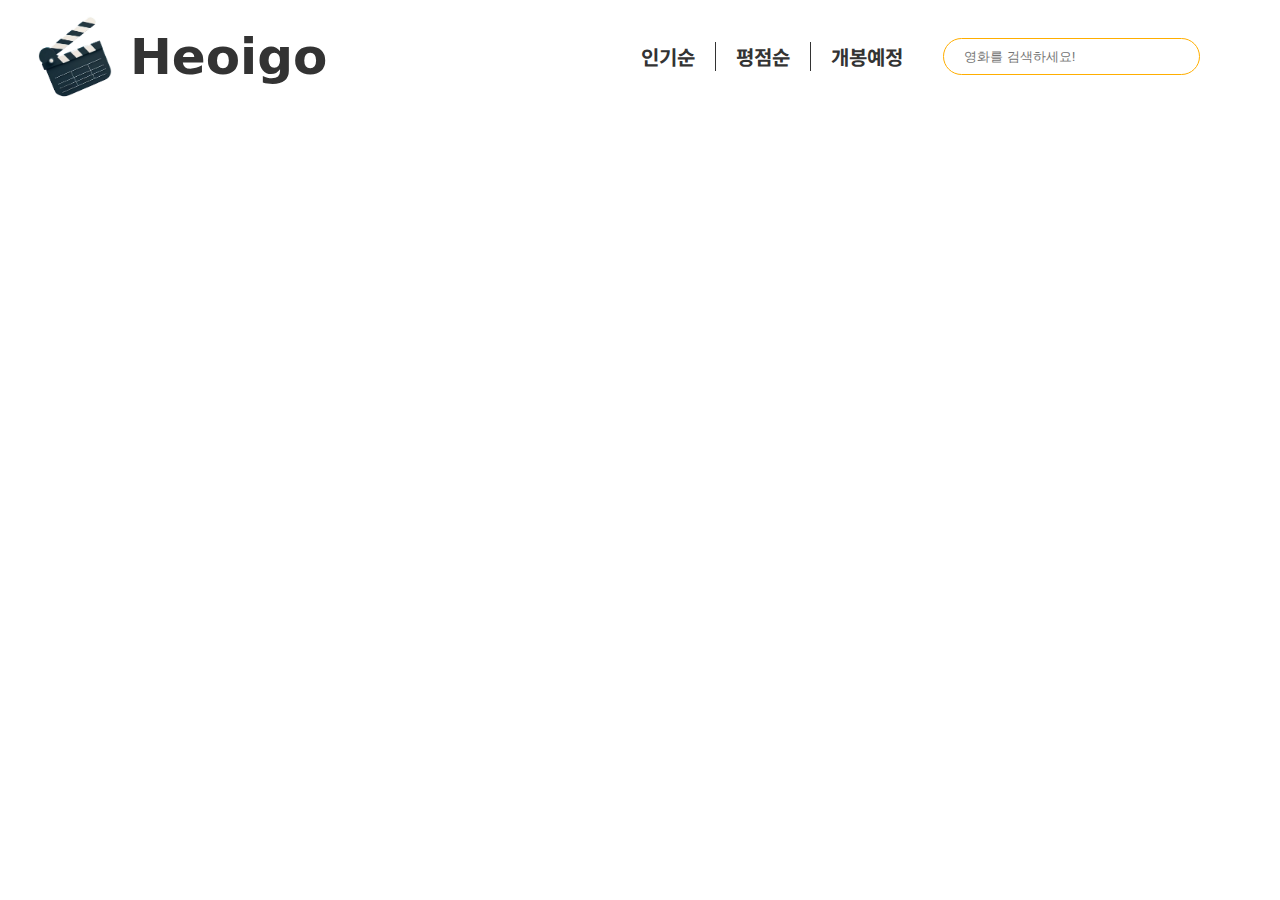
==== search.html @ 2868930b "search1" ====
<!DOCTYPE html>
<html lang="ko">
  <head>
    <meta charset="UTF-8" />
    <meta name="viewport" content="width=device-width, initial-scale=1.0" />
    <title>검색 결과</title>
    <link rel="stylesheet" href="css/reset.css" />
    <link rel="stylesheet" href="css/style.css" />
    <link
      rel="stylesheet"
      href="https://cdnjs.cloudflare.com/ajax/libs/font-awesome/6.5.2/css/all.min.css"
      integrity="sha512-SnH5WK+bZxgPHs44uWIX+LLJAJ9/2PkPKZ5QiAj6Ta86w+fsb2TkcmfRyVX3pBnMFcV7oQPJkl9QevSCWr3W6A=="
      crossorigin="anonymous"
      referrerpolicy="no-referrer"
    />
    <!-- 폰트 -->
    <link
      href="https://fonts.googleapis.com/css2?family=Irish+Grover&family=Noto+Sans+KR:wght@100..900&display=swap"
      rel="stylesheet"
    />
  </head>
  <body>
    <header>
      <h1>
        <a href="index.html"><img class="logo" src="img/logo.png" />Heoigo</a>
      </h1>
      <ul>
        <li><a href="#">인기순</a></li>
        <li><a href="#">평점순</a></li>
        <li><a href="#">개봉예정</a></li>
        <li>
          <input
            type="text"
            id="searchInput"
            placeholder="영화를 검색하세요!"
          />
          <button id="searchButton">
            <i class="fa-solid fa-magnifying-glass"></i>
          </button>
        </li>
        <li>
          <a href="#"><i class="fa-solid fa-user"></i></a>
        </li>
      </ul>
    </header>
    <div id="results"></div>
    <script src="js/search.js"></script>
  </body>
</html>
---- css/style.css ----
@charset "utf-8";

/* header */
header {
  padding: 15px 20px 15px 35px;
  display: flex;
  justify-content: space-between;
  align-items: center;
}

header h1 > a {
  display: flex;
  font-family: "Irish Grover", system-ui;
  font-size: 50px;
  align-items: center;
  gap: 15px;
}

header h1 img {
  width: 80px;
}

header ul {
  display: flex;
  /* gap: 20px; */
  align-items: center;
  font-weight: bold;
}

header li {
  padding: 0px 20px;
  font-size: 20px;
}

header ul li:nth-child(2) {
  border-left: 1px solid #333;
  border-right: 1px solid #333;
}

header ul li:nth-child(4) {
  border: 1px solid var(--point-color-orange);
  border-radius: 50px;
  padding: 10px 15px 10px 20px;
  margin: 0px 20px;
  align-items: center;
  display: flex;
}

header input {
  width: 220px;
  border: none;
  outline: none;
}

#searchButton {
  border: none;
  font-size: 20px;
  background-color: #fff;
  color: var(--point-color-orange);
}

header .fa-user {
  font-size: 30px !important;
}

/*visual*/

#visual {
  padding: 55px 0px 50px;
  width: 100%;
  height: 90vh;
  background-image: url(../img/bg\ 1.jpg);
  background-repeat: no-repeat;
  background-size: cover;
  background-position: center center;
  display: flex;
  /* align-items: center; */
}

#visual .video {
  margin: 0px auto;
  width: 60vw;
  height: 60vh;
}

#visual iframe {
  width: 100%;
  height: 100%;
  box-shadow: 0px 0px 100px #666;
}

/*container*/

#container {
  background-color: #222;
  width: 100%;
}

#container li {
  width: 85%;
  margin: 0px auto;
  /* background-color: orange; */
}

#container li h2 {
  font-size: 30px;
  color: var(--text-color-white);
  display: flex;
  justify-content: space-between;
  padding: 15px;
  align-items: flex-end;
}

#container li h2 span {
  font-size: 20px;
}

#container ul {
  width: 100%;
  display: flex;
  justify-content: space-between;
  gap: 2%;
}

#container ul li {
  width: calc(100% / 5);
}

#container li img {
  width: 100%;
  height: 23vw;
  object-fit: cover;
  border: 1px solid #fff;
  border-radius: 20px;
  box-shadow: 0px 0px 5px #fff;
}

#container ul .posterhover {
  width: 100%;
  position: relative;
}

#container ul .posterhover:hover img {
  filter: brightness(0.6);
}

#container ul .posterhover:hover .posttitle {
  opacity: 1;
}

#container ul .posterhover:hover .postp {
  opacity: 1;
}

#container ul .posterhover:hover .postrate {
  opacity: 1;
}

#container .posttitle {
  width: 90%;
  font-size: 30px;
  color: white;
  text-shadow: 1px 1px 2px black;
  text-align: center;
  word-break: keep-all;
  position: absolute;
  top: 15%;
  opacity: 0;
  z-index: 9;
}

#container ul .postp {
  width: 85%;
  height: 40%;
  position: absolute;
  top: 55%;
  background-color: transparent;
  font-weight: bold;
  text-align: left;
  color: white;
  text-shadow: 0px 0px 1px black;
  transform: translate(0, -50%);
  opacity: 0;
  z-index: 9;
  overflow: hidden;
}

#container ul .postrate {
  font-size: 20px;
  color: white;
  position: absolute;
  right: 15%;
  bottom: 15%;
  opacity: 0;
  z-index: 9;
}

#container ul .fa-star {
  color: gold;
}

#container ul li div {
  display: flex;
  justify-content: center;
  align-items: center;
  margin-top: 15px;
  gap: 5%;
}

#container ul li div p {
  width: 40%;
  text-align: center;
  background-color: #fff;
  border-radius: 5px;
  padding: 8px 15px;
  font-weight: bold;
  cursor: pointer;
}

#container ul li div .fa-heart {
  color: #e40000;
}

#container ul li.on .fa-heart {
  font-weight: bold;
}
.movie {
  /* 원하는 스타일 추가 */
  border: 5px solid var(--point-color-orange);
  padding: 10px;
  border-radius: 5px;
  background-color: #333;
  color: #fff;
  display: flex;
  width: 80%;
  height: 400px;
  margin: 30px auto;
}

.movie img {
  max-width: 250px;

  height: auto;
  border-radius: 5px;
  margin-right: 100px;
}

.movie h2 {
  padding-bottom: 10px;
  text-align: center;
  width: 300px;
  font-size: 18px;
  margin-top: 50px;
  border-bottom: 2px solid var(--point-color-orange);
}

.movie p {
  width: 80%;
  margin: 5px 0;
  line-height: 30px;
}
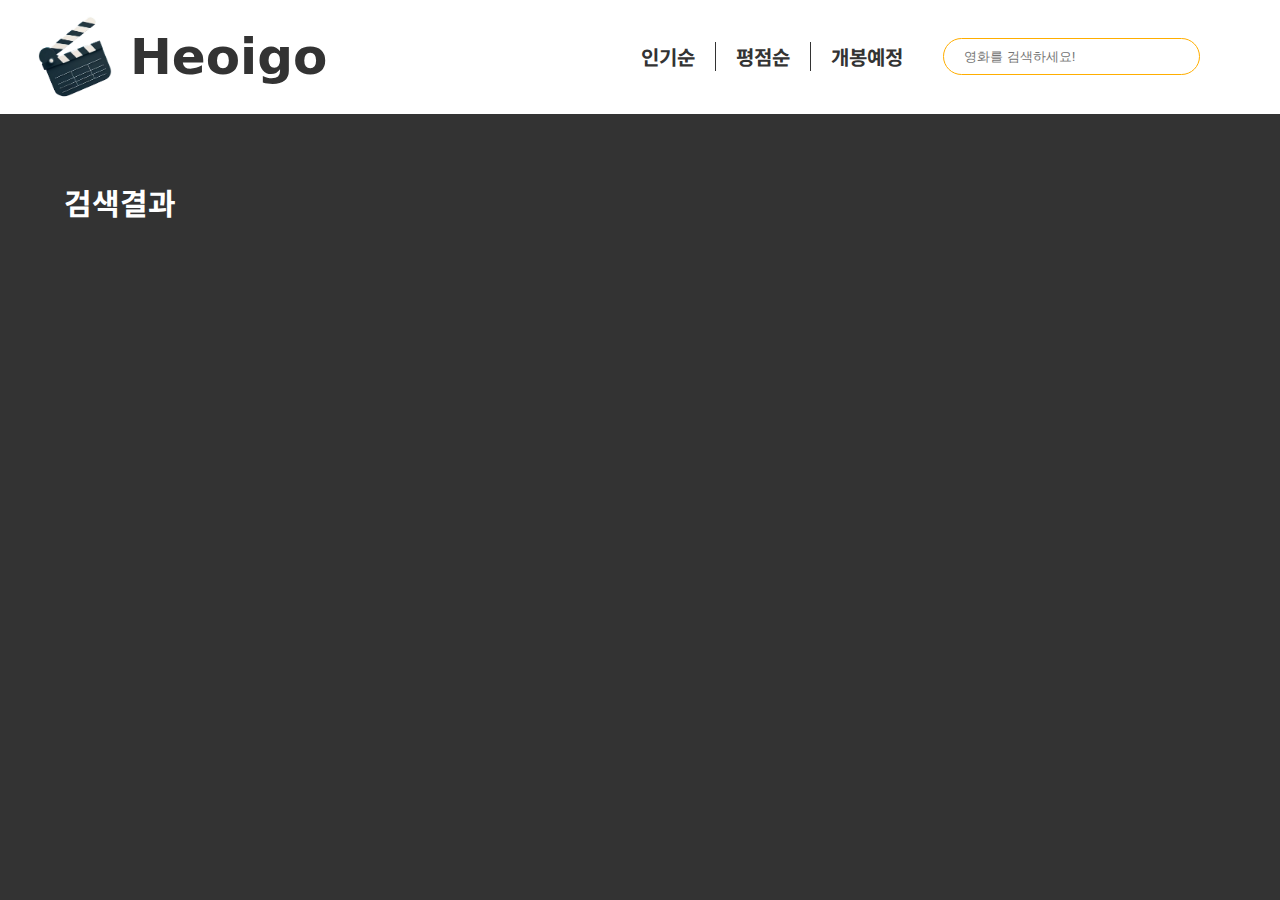
==== commit 047f357a: "search complelet" ====
--- a/search.html
+++ b/search.html
@@ -5,7 +5,7 @@
     <meta name="viewport" content="width=device-width, initial-scale=1.0" />
     <title>검색 결과</title>
     <link rel="stylesheet" href="css/reset.css" />
-    <link rel="stylesheet" href="css/style.css" />
+    <link rel="stylesheet" href="css/search.css" />
     <link
       rel="stylesheet"
       href="https://cdnjs.cloudflare.com/ajax/libs/font-awesome/6.5.2/css/all.min.css"
@@ -43,7 +43,11 @@
         </li>
       </ul>
     </header>
-    <div id="results"></div>
+    <h3 id="searchTitle">검색결과</h3>
+    <div id="results">
+      <!-- 영화 검색 결과가 여기에 동적으로 추가됩니다. -->
+      <a href="#" class="more-link">더보기</a>
+    </div>
     <script src="js/search.js"></script>
   </body>
 </html>
--- a/css/search.css
+++ b/css/search.css
@@ -0,0 +1,130 @@
+@charset "utf-8";
+
+body {
+  background-color: #333;
+}
+
+/* header */
+header {
+  padding: 15px 20px 15px 35px;
+  display: flex;
+  justify-content: space-between;
+  align-items: center;
+  background-color: #fff;
+}
+
+header h1 > a {
+  display: flex;
+  font-family: "Irish Grover", system-ui;
+  font-size: 50px;
+  align-items: center;
+  gap: 15px;
+}
+
+header h1 img {
+  width: 80px;
+}
+
+header ul {
+  display: flex;
+  /* gap: 20px; */
+  align-items: center;
+  font-weight: bold;
+}
+
+header li {
+  padding: 0px 20px;
+  font-size: 20px;
+}
+
+header ul li:nth-child(2) {
+  border-left: 1px solid #333;
+  border-right: 1px solid #333;
+}
+
+header ul li:nth-child(4) {
+  border: 1px solid var(--point-color-orange);
+  border-radius: 50px;
+  padding: 10px 15px 10px 20px;
+  margin: 0px 20px;
+  align-items: center;
+  display: flex;
+}
+
+header input {
+  width: 220px;
+  border: none;
+  outline: none;
+}
+
+#searchButton {
+  border: none;
+  font-size: 20px;
+  background-color: #fff;
+  color: var(--point-color-orange);
+}
+
+header .fa-user {
+  font-size: 30px !important;
+}
+h3 {
+  color: #fff;
+  position: absolute;
+  top: 20%;
+  left: 5%;
+  font-size: 30px;
+}
+#results {
+  width: 100%;
+  display: flex;
+  flex-wrap: wrap;
+}
+.movie {
+  /* 원하는 스타일 추가 */
+  border-bottom: 3px solid var(--point-color-orange);
+  padding: 10px 10px;
+  border-radius: 5px;
+  /* background-color: #fff; */
+  color: #fff;
+  display: flex;
+  width: 40%;
+  height: 500px;
+  margin: 0px auto;
+  align-items: center;
+}
+
+.movie:first-of-type {
+  margin-top: 120px;
+}
+.movie:nth-of-type(2) {
+  margin-top: 120px;
+}
+.movie:last-of-type {
+  margin-bottom: 120px;
+}
+
+.movie img {
+  max-width: 250px;
+  height: auto;
+  border-radius: 5px;
+  margin-right: 100px;
+  object-position: bottom;
+  border: 1px solid #ccc;
+}
+
+.movie h2 {
+  padding-bottom: 10px;
+  font-size: 27px;
+
+  color: var(--point-color-orange);
+  border-radius: 10px;
+}
+
+.movie p {
+  margin: 5px 0;
+  line-height: 30px;
+}
+
+.yellow {
+  color: var(--point-color-orange);
+}
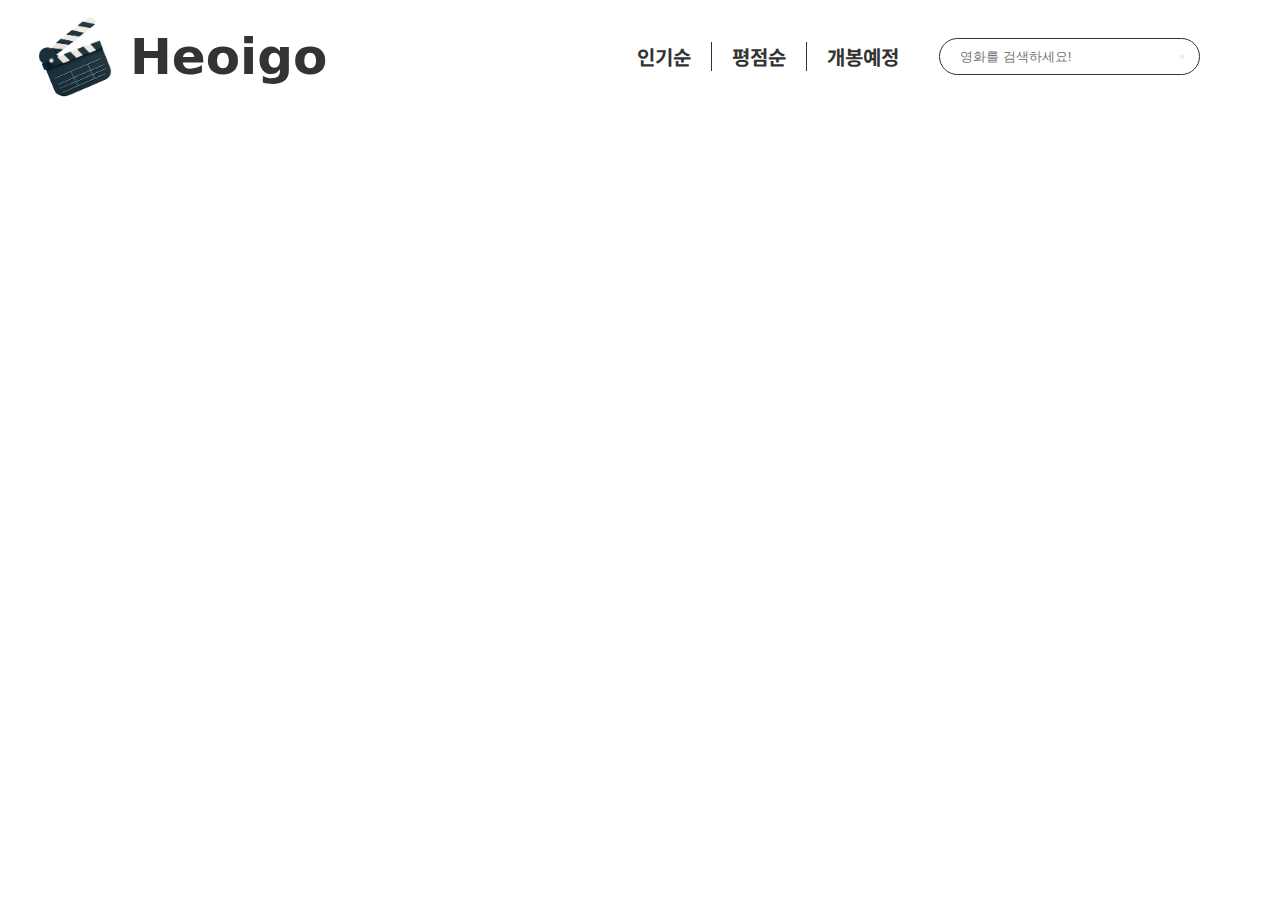
==== commit 5d1cc3fa: "de+sub" ====
--- a/search.html
+++ b/search.html
@@ -5,7 +5,7 @@
     <meta name="viewport" content="width=device-width, initial-scale=1.0" />
     <title>검색 결과</title>
     <link rel="stylesheet" href="css/reset.css" />
-    <link rel="stylesheet" href="css/search.css" />
+    <link rel="stylesheet" href="css/style.css" />
     <link
       rel="stylesheet"
       href="https://cdnjs.cloudflare.com/ajax/libs/font-awesome/6.5.2/css/all.min.css"
@@ -43,11 +43,7 @@
         </li>
       </ul>
     </header>
-    <h3 id="searchTitle">검색결과</h3>
-    <div id="results">
-      <!-- 영화 검색 결과가 여기에 동적으로 추가됩니다. -->
-      <a href="#" class="more-link">더보기</a>
-    </div>
+    <div id="results"></div>
     <script src="js/search.js"></script>
   </body>
 </html>
--- a/css/style.css
+++ b/css/style.css
@@ -0,0 +1,1912 @@
+@charset "utf-8";
+
+@media only screen and (min-width: 95.5rem) {
+  /* header */
+  header {
+    padding: 15px 20px 15px 35px;
+    display: flex;
+    justify-content: space-between;
+    align-items: center;
+  }
+
+  header h1 > a {
+    display: flex;
+    font-family: "Irish Grover", system-ui;
+    font-size: 50px;
+    align-items: center;
+    gap: 15px;
+  }
+
+  header h1 img {
+    width: 80px;
+  }
+
+  header ul {
+    display: flex;
+    /* gap: 20px; */
+    align-items: center;
+    font-weight: bold;
+  }
+
+  header li {
+    padding: 0px 20px;
+    font-size: 20px;
+  }
+
+  header ul li:hover {
+    color: var(--point-color-orange);
+  }
+
+  header ul li:nth-child(2) {
+    border-left: 2px solid #333;
+    border-right: 2px solid #333;
+  }
+
+  header ul li:nth-child(4) {
+    border: 2px solid var(--point-color-orange);
+    border-radius: 50px;
+    color: var(--point-color-orange);
+    padding: 10px 15px 10px 20px;
+    margin: 0px 20px;
+    align-items: center;
+    display: flex;
+  }
+
+  header input {
+    width: 220px;
+    border: none;
+    outline: none;
+  }
+
+  #searchButton {
+    border: none;
+    outline: none;
+  }
+
+  header .fa-user {
+    font-size: 30px !important;
+  }
+
+  /*visual*/
+
+  #visual {
+    padding: 70px 0px 50px;
+    width: 100%;
+    height: 90vh;
+    background-image: url(../img/bg\ 1.jpg);
+    background-repeat: no-repeat;
+    background-size: cover;
+    background-position: center center;
+    display: flex;
+    /* align-items: center; */
+  }
+
+  #visual .video {
+    margin: 0px auto;
+    width: 60vw;
+    height: 60vh;
+  }
+
+  #visual iframe {
+    width: 100%;
+    height: 100%;
+    box-shadow: 0px 0px 100px #666;
+  }
+
+  /*container*/
+
+  #container {
+    background-color: #222;
+    width: 100%;
+  }
+
+  #container li {
+    width: 85%;
+    margin: 0px auto;
+    /* background-color: orange; */
+  }
+
+  #container li h2 {
+    font-size: 30px;
+    color: var(--text-color-white);
+    display: flex;
+    justify-content: space-between;
+    padding: 15px;
+    align-items: flex-end;
+  }
+
+  #container li h2 span {
+    font-size: 20px;
+  }
+
+  #container ul {
+    width: 100%;
+    display: flex;
+    justify-content: space-between;
+    gap: 2%;
+  }
+
+  #container ul li {
+    width: calc(100% / 5);
+  }
+
+  #container li img {
+    width: 100%;
+    height: 23vw;
+    object-fit: cover;
+    border: 1px solid #fff;
+    border-radius: 20px;
+    box-shadow: 0px 0px 5px #fff;
+  }
+
+  #container ul .posterhover {
+    width: 100%;
+    position: relative;
+  }
+
+  #container ul .posterhover:hover img {
+    filter: brightness(0.6);
+    box-shadow: 0px 0px 15px var(--point-color-orange);
+  }
+
+  #container ul .posterhover:hover .posttitle {
+    opacity: 1;
+  }
+
+  #container ul .posterhover:hover .postp {
+    opacity: 1;
+  }
+
+  #container ul .posterhover:hover .postrate {
+    opacity: 1;
+  }
+
+  #container .posttitle {
+    width: 90%;
+    font-size: 30px;
+    color: white;
+    text-shadow: 1px 1px 2px black;
+    text-align: center;
+    word-break: keep-all;
+    position: absolute;
+    top: 15%;
+    opacity: 0;
+    z-index: 9;
+  }
+
+  #container ul .postp {
+    width: 85%;
+    height: 40%;
+    position: absolute;
+    top: 55%;
+    background-color: transparent;
+    font-weight: bold;
+    text-align: left;
+    color: white;
+    text-shadow: 0px 0px 1px black;
+    transform: translate(0, -50%);
+    opacity: 0;
+    z-index: 9;
+    overflow: hidden;
+  }
+
+  #container ul .postrate {
+    font-size: 20px;
+    color: white;
+    position: absolute;
+    right: 15%;
+    bottom: 15%;
+    opacity: 0;
+    z-index: 9;
+  }
+
+  #container ul .fa-star {
+    color: var(--point-color-orange);
+  }
+
+  #container ul li div {
+    display: flex;
+    justify-content: center;
+    align-items: center;
+    margin-top: 15px;
+    gap: 5%;
+  }
+
+  #container ul li div p {
+    width: 40%;
+    text-align: center;
+    font-size: 20px;
+    background-color: #fff;
+    color: var(--point-color-orange);
+  }
+
+  header .fa-user {
+    font-size: 30px !important;
+  }
+
+  /*visual*/
+
+  #visual {
+    padding: 55px 0px 50px;
+    width: 100%;
+    height: 90vh;
+    background-image: url(../img/bg\ 1.jpg);
+    background-repeat: no-repeat;
+    background-size: cover;
+    background-position: center center;
+    display: flex;
+    /* align-items: center; */
+  }
+
+  #visual .video {
+    margin: 0px auto;
+    width: 60vw;
+    height: 60vh;
+  }
+
+  #visual iframe {
+    width: 100%;
+    height: 100%;
+    box-shadow: 0px 0px 100px #666;
+  }
+
+  /*container*/
+
+  #container {
+    background-color: #222;
+    width: 100%;
+  }
+
+  #container li {
+    width: 85%;
+    margin: 0px auto;
+    /* background-color: orange; */
+  }
+
+  #container li h2 {
+    font-size: 30px;
+    color: var(--text-color-white);
+    display: flex;
+    justify-content: space-between;
+    padding: 15px;
+    align-items: flex-end;
+  }
+
+  #container li h2 span {
+    font-size: 20px;
+  }
+
+  #container ul {
+    width: 100%;
+    display: flex;
+    justify-content: space-between;
+    gap: 2%;
+  }
+
+  #container ul li {
+    width: calc(100% / 5);
+  }
+
+  #container li img {
+    width: 100%;
+    height: 23vw;
+    object-fit: cover;
+    border: 1px solid #fff;
+    border-radius: 20px;
+    box-shadow: 0px 0px 5px #fff;
+  }
+
+  #container ul .posterhover {
+    width: 100%;
+    position: relative;
+  }
+
+  #container ul .posterhover:hover img {
+    filter: brightness(0.6);
+  }
+
+  #container ul .posterhover:hover .posttitle {
+    opacity: 1;
+  }
+
+  #container ul .posterhover:hover .postp {
+    opacity: 1;
+  }
+
+  #container ul .posterhover:hover .postrate {
+    opacity: 1;
+  }
+
+  #container .posttitle {
+    width: 90%;
+    font-size: 30px;
+    color: white;
+    text-shadow: 1px 1px 2px black;
+    text-align: center;
+    word-break: keep-all;
+    position: absolute;
+    top: 15%;
+    opacity: 0;
+    z-index: 9;
+  }
+
+  #container ul .postp {
+    width: 85%;
+    height: 40%;
+    position: absolute;
+    top: 55%;
+    background-color: transparent;
+    font-weight: bold;
+    text-align: left;
+    color: white;
+    text-shadow: 0px 0px 1px black;
+    transform: translate(0, -50%);
+    opacity: 0;
+    z-index: 9;
+    overflow: hidden;
+  }
+
+  #container ul .postrate {
+    font-size: 20px;
+    color: white;
+    position: absolute;
+    right: 15%;
+    bottom: 15%;
+    opacity: 0;
+    z-index: 9;
+  }
+
+  #container ul .fa-star {
+    color: gold;
+  }
+
+  #container ul li div {
+    display: flex;
+    justify-content: center;
+    align-items: center;
+    margin-top: 15px;
+    gap: 5%;
+  }
+
+  #container ul li div p {
+    width: 40%;
+    text-align: center;
+    background-color: #fff;
+    border-radius: 5px;
+    padding: 8px 15px;
+    font-weight: bold;
+    cursor: pointer;
+  }
+
+  #container ul li div .fa-heart {
+    color: #e40000;
+  }
+
+  #container ul li.on .fa-heart {
+    font-weight: bold;
+  }
+  .movie {
+    /* 원하는 스타일 추가 */
+    border: 5px solid var(--point-color-orange);
+    padding: 10px;
+    border-radius: 5px;
+    background-color: #333;
+    color: #fff;
+    display: flex;
+    width: 80%;
+    height: 400px;
+    margin: 30px auto;
+  }
+
+  #container ul li div .fa-heart {
+    /* color: #e40000; */
+    color: var(--point-color-orange);
+    .movie img {
+      max-width: 250px;
+
+      height: auto;
+      border-radius: 5px;
+      margin-right: 100px;
+    }
+
+    .movie h2 {
+      padding-bottom: 10px;
+      text-align: center;
+      width: 300px;
+      font-size: 18px;
+      margin-top: 50px;
+      border-bottom: 2px solid var(--point-color-orange);
+    }
+
+    .movie p {
+      width: 80%;
+      margin: 5px 0;
+      line-height: 30px;
+    }
+
+    /* modal */
+    .modal {
+      display: none;
+      position: fixed;
+      z-index: 1000;
+      left: 0;
+      top: 0;
+      width: 100%;
+      height: 100%;
+      overflow: hidden;
+      background-color: rgba(0, 0, 0, 0.8);
+      box-sizing: border-box;
+    }
+
+    .modal-content {
+      border: 5px solid var(--point-color-orange) !important;
+      position: relative;
+      margin: auto;
+      padding: 50px;
+      border: 1px solid #888;
+      width: 55%;
+      background-color: #fff;
+      border-radius: 20px;
+      top: 50%;
+      transform: translateY(-50%);
+    }
+
+    .modal .close {
+      color: #aaa;
+      float: right;
+      font-size: 28px;
+      font-weight: bold;
+    }
+
+    .modal .close:hover,
+    .modal .close:focus {
+      color: black;
+      text-decoration: none;
+      cursor: pointer;
+    }
+    .modal-content ul {
+      display: flex;
+      align-items: center;
+    }
+    .modal-content .date {
+      font-size: 20px;
+      padding: 0px 15px;
+      font-weight: bold;
+      margin: 10px 0px 30px;
+      align-items: center;
+      justify-content: space-between;
+    }
+    .modal-content .info {
+      display: flex;
+      align-items: center;
+    }
+    .modal-content .info li {
+      width: calc(100% / 2);
+      text-align: center;
+    }
+    #modal-title {
+      /* max-width: 350px; */
+      font-size: 28px;
+      padding-left: 15px;
+      padding-bottom: 10px;
+      border-bottom: 2px solid var(--point-color-orange);
+    }
+
+    #modal-img {
+      /* border: 1px solid #333; */
+      box-shadow: 7px 8px 8px rgba(0, 0, 0, 0.562);
+      max-width: 17vw;
+      margin: auto;
+      border-radius: 10px;
+      margin-right: 30px;
+    }
+    #modal-genre::before {
+      content: "🎬";
+      display: inline-block;
+      margin-right: 10px;
+      font-size: 23px;
+    }
+
+    #modal-genre {
+      font-size: 15px;
+      font-weight: bold;
+      border-right: 2px solid #ddd;
+    }
+    #modal-runtime::before {
+      content: "⏰";
+      display: inline-block;
+      margin-right: 10px;
+      font-size: 23px;
+    }
+    #modal-runtime {
+      font-size: 15px;
+      font-weight: bold;
+    }
+    #modal-overview {
+      line-height: 2;
+      padding: 0px 15px;
+      font-size: 15px;
+      margin-top: 50px;
+    }
+
+    #modal-rating {
+      font-size: 18px;
+      font-weight: bold;
+      color: var(--point-color-orange);
+    }
+  }
+}
+
+@media only screen and (min-width: 80rem) and (max-width: 95.5rem) {
+  /* header */
+  header {
+    padding: 15px 20px 15px 35px;
+    display: flex;
+    justify-content: space-between;
+    align-items: center;
+  }
+
+  header h1 > a {
+    display: flex;
+    font-family: "Irish Grover", system-ui;
+    font-size: 50px;
+    align-items: center;
+    gap: 15px;
+  }
+
+  header h1 img {
+    width: 80px;
+  }
+
+  header ul {
+    display: flex;
+    /* gap: 20px; */
+    align-items: center;
+    font-weight: bold;
+  }
+
+  header li {
+    padding: 0px 20px;
+    font-size: 20px;
+  }
+
+  header ul li:nth-child(2) {
+    border-left: 1px solid #333;
+    border-right: 1px solid #333;
+  }
+
+  header ul li:nth-child(4) {
+    border: 1px solid #333;
+    border-radius: 50px;
+    padding: 10px 15px 10px 20px;
+    margin: 0px 20px;
+    align-items: center;
+    display: flex;
+  }
+
+  header input {
+    width: 220px;
+    border: none;
+    outline: none;
+  }
+
+  header .fa-user {
+    font-size: 30px !important;
+  }
+
+  /*visual*/
+
+  #visual {
+    padding: 55px 0px 50px;
+    width: 100%;
+    height: 90vh;
+    background-image: url(../img/bg\ 1.jpg);
+    background-repeat: no-repeat;
+    background-size: cover;
+    background-position: center center;
+    display: flex;
+    /* align-items: center; */
+  }
+
+  #visual .video {
+    margin: 0px auto;
+    width: 60vw;
+    height: 60vh;
+  }
+
+  #visual iframe {
+    width: 100%;
+    height: 100%;
+    box-shadow: 0px 0px 100px #666;
+  }
+
+  /*container*/
+
+  #container {
+    background-color: #222;
+    width: 100%;
+  }
+
+  #container li {
+    width: 85%;
+    margin: 0px auto;
+    /* background-color: orange; */
+  }
+
+  #container li h2 {
+    font-size: 28px;
+    color: var(--text-color-white);
+    display: flex;
+    justify-content: space-between;
+    padding: 15px;
+    align-items: flex-end;
+  }
+
+  #container li h2 span {
+    font-size: 18px;
+  }
+
+  #container ul {
+    width: 100%;
+    display: flex;
+    justify-content: center;
+    flex-wrap: wrap;
+    gap: 3%;
+  }
+
+  #container ul li {
+    width: calc(100% / 4);
+    height: 30vw;
+    margin: 60px 10px;
+    font-size: 15px;
+  }
+
+  #container li img {
+    width: 100%;
+    height: 30vw;
+    object-fit: cover;
+    border: 1px solid #fff;
+    border-radius: 20px;
+    box-shadow: 0px 0px 5px #fff;
+  }
+
+  #container ul .posterhover {
+    width: 100%;
+    position: relative;
+  }
+
+  #container ul .posterhover:hover img {
+    filter: brightness(0.6);
+  }
+
+  #container ul .posterhover:hover .posttitle {
+    opacity: 1;
+  }
+
+  #container ul .posterhover:hover .postp {
+    opacity: 1;
+  }
+
+  #container ul .posterhover:hover .postrate {
+    opacity: 1;
+  }
+
+  #container .posttitle {
+    width: 90%;
+    font-size: 25px;
+    color: white;
+    text-shadow: 1px 1px 2px black;
+    text-align: center;
+    word-break: keep-all;
+    position: absolute;
+    top: 15%;
+    opacity: 0;
+    z-index: 9;
+  }
+
+  #container ul .postp {
+    width: 85%;
+    height: 40%;
+    position: absolute;
+    top: 55%;
+    background-color: transparent;
+    font-weight: bold;
+    text-align: left;
+    color: white;
+    text-shadow: 0px 0px 1px black;
+    transform: translate(0, -50%);
+    opacity: 0;
+    z-index: 9;
+    overflow: hidden;
+    font-size: 14px;
+    line-height: 2;
+  }
+
+  #container ul .postrate {
+    font-size: 17px;
+    color: white;
+    position: absolute;
+    right: 15%;
+    bottom: 15%;
+    opacity: 0;
+    z-index: 9;
+  }
+
+  #container ul .fa-star {
+    color: gold;
+  }
+
+  #container ul li div {
+    display: flex;
+    justify-content: center;
+    align-items: center;
+    margin-top: 15px;
+    gap: 5%;
+  }
+
+  #container ul li div p {
+    width: 40%;
+    text-align: center;
+    background-color: #fff;
+    border-radius: 5px;
+    padding: 8px 15px;
+    font-weight: bold;
+    cursor: pointer;
+  }
+
+  #container ul li div .fa-heart {
+    color: #e40000;
+  }
+
+  #container ul li.on .fa-heart {
+    font-weight: bold;
+  }
+
+  /* modal */
+  .modal {
+    display: none;
+    position: fixed;
+    z-index: 1000;
+    left: 0;
+    top: 0;
+    width: 100%;
+    height: 100%;
+    overflow: hidden;
+    background-color: rgba(0, 0, 0, 0.8);
+    box-sizing: border-box;
+  }
+
+  .modal-content {
+    border: 5px solid var(--point-color-orange) !important;
+    position: relative;
+    margin: auto;
+    padding: 50px;
+    border: 1px solid #888;
+    width: 50%;
+    background-color: #fff;
+    border-radius: 10px;
+    top: 50%;
+    transform: translateY(-50%);
+  }
+
+  .modal .close {
+    color: #aaa;
+    float: right;
+    font-size: 25px;
+    font-weight: bold;
+  }
+
+  .modal .close:hover,
+  .modal .close:focus {
+    color: black;
+    text-decoration: none;
+    cursor: pointer;
+  }
+  .modal-content ul {
+    display: flex;
+    align-items: center;
+  }
+  .modal-content .date {
+    font-size: 15px;
+    padding: 0px 15px;
+    font-weight: bold;
+    margin: 10px 0px 30px;
+    align-items: center;
+    justify-content: space-between;
+  }
+  .modal-content .info {
+    display: flex;
+    align-items: center;
+  }
+  .modal-content .info li {
+    width: calc(100% / 2);
+    text-align: center;
+  }
+  #modal-title {
+    /* max-width: 350px; */
+    font-size: 23px;
+    padding-left: 15px;
+    padding-bottom: 10px;
+    border-bottom: 2px solid var(--point-color-orange);
+  }
+
+  #modal-img {
+    /* border: 1px solid #333; */
+    box-shadow: 7px 8px 8px rgba(0, 0, 0, 0.562);
+    max-width: 15vw;
+    margin: auto;
+    border-radius: 10px;
+    margin-right: 30px;
+  }
+  #modal-genre::before {
+    content: "🎬";
+    display: inline-block;
+    margin-right: 10px;
+    font-size: 20px;
+  }
+
+  #modal-genre {
+    font-size: 15px;
+    font-weight: bold;
+    border-right: 2px solid #ddd;
+  }
+  #modal-runtime::before {
+    content: "⏰";
+    display: inline-block;
+    margin-right: 10px;
+    font-size: 20px;
+  }
+  #modal-runtime {
+    font-size: 15px;
+    font-weight: bold;
+  }
+  #modal-overview {
+    height: 9vw;
+    overflow-y: hidden;
+    line-height: 2;
+    padding: 0px 15px;
+    font-size: 13px;
+    margin-top: 40px;
+  }
+
+  #modal-rating {
+    font-size: 18px;
+    font-weight: bold;
+    color: var(--point-color-orange);
+  }
+}
+@media only screen and (min-width: 60rem) and (max-width: 80rem) {
+  /* header */
+  header {
+    padding: 15px 20px 15px 35px;
+    display: flex;
+    justify-content: space-between;
+    align-items: center;
+  }
+
+  header h1 > a {
+    display: flex;
+    font-family: "Irish Grover", system-ui;
+    font-size: 50px;
+    align-items: center;
+    gap: 15px;
+  }
+
+  header h1 img {
+    width: 80px;
+  }
+
+  header ul {
+    display: flex;
+    /* gap: 20px; */
+    align-items: center;
+    font-weight: bold;
+  }
+
+  header li {
+    padding: 0px 20px;
+    font-size: 20px;
+  }
+
+  header ul li:nth-child(2) {
+    border-left: 1px solid #333;
+    border-right: 1px solid #333;
+  }
+
+  header ul li:nth-child(4) {
+    border: 1px solid #333;
+    border-radius: 50px;
+    padding: 10px 15px 10px 20px;
+    margin: 0px 20px;
+    align-items: center;
+    display: flex;
+  }
+
+  header input {
+    width: 220px;
+    border: none;
+    outline: none;
+  }
+
+  header .fa-user {
+    font-size: 30px !important;
+  }
+
+  /*visual*/
+
+  #visual {
+    padding: 55px 0px 50px;
+    width: 100%;
+    height: 90vh;
+    background-image: url(../img/bg\ 1.jpg);
+    background-repeat: no-repeat;
+    background-size: cover;
+    background-position: center center;
+    display: flex;
+    /* align-items: center; */
+  }
+
+  #visual .video {
+    margin: 0px auto;
+    width: 60vw;
+    height: 60vh;
+  }
+
+  #visual iframe {
+    width: 100%;
+    height: 100%;
+    box-shadow: 0px 0px 100px #666;
+  }
+
+  /*container*/
+
+  #container {
+    background-color: #222;
+    width: 100%;
+  }
+
+  #container li {
+    width: 85%;
+    margin: 0px auto;
+    /* background-color: orange; */
+  }
+
+  #container li h2 {
+    font-size: 28px;
+    color: var(--text-color-white);
+    display: flex;
+    justify-content: space-between;
+    padding: 15px;
+    align-items: flex-end;
+  }
+
+  #container li h2 span {
+    font-size: 18px;
+  }
+
+  #container ul {
+    width: 100%;
+    display: flex;
+    justify-content: center;
+    flex-wrap: wrap;
+    gap: 3%;
+  }
+
+  #container ul li {
+    width: calc(100% / 4);
+    height: 30vw;
+    margin: 60px 10px;
+    font-size: 15px;
+  }
+
+  #container li img {
+    width: 100%;
+    height: 30vw;
+    object-fit: cover;
+    border: 1px solid #fff;
+    border-radius: 20px;
+    box-shadow: 0px 0px 5px #fff;
+  }
+
+  #container ul .posterhover {
+    width: 100%;
+    position: relative;
+  }
+
+  #container ul .posterhover:hover img {
+    filter: brightness(0.6);
+  }
+
+  #container ul .posterhover:hover .posttitle {
+    opacity: 1;
+  }
+
+  #container ul .posterhover:hover .postp {
+    opacity: 1;
+  }
+
+  #container ul .posterhover:hover .postrate {
+    opacity: 1;
+  }
+
+  #container .posttitle {
+    width: 90%;
+    font-size: 25px;
+    color: white;
+    text-shadow: 1px 1px 2px black;
+    text-align: center;
+    word-break: keep-all;
+    position: absolute;
+    top: 15%;
+    opacity: 0;
+    z-index: 9;
+  }
+
+  #container ul .postp {
+    width: 85%;
+    height: 40%;
+    position: absolute;
+    top: 55%;
+    background-color: transparent;
+    font-weight: bold;
+    text-align: left;
+    color: white;
+    text-shadow: 0px 0px 1px black;
+    transform: translate(0, -50%);
+    opacity: 0;
+    z-index: 9;
+    overflow: hidden;
+    font-size: 14px;
+    line-height: 2;
+  }
+
+  #container ul .postrate {
+    font-size: 17px;
+    color: white;
+    position: absolute;
+    right: 15%;
+    bottom: 15%;
+    opacity: 0;
+    z-index: 9;
+  }
+
+  #container ul .fa-star {
+    color: gold;
+  }
+
+  #container ul li div {
+    display: flex;
+    justify-content: center;
+    align-items: center;
+    margin-top: 15px;
+    gap: 5%;
+  }
+
+  #container ul li div p {
+    width: 40%;
+    text-align: center;
+    background-color: #fff;
+    border-radius: 5px;
+    padding: 8px 15px;
+    font-weight: bold;
+    cursor: pointer;
+  }
+
+  #container ul li div .fa-heart {
+    color: #e40000;
+  }
+
+  #container ul li.on .fa-heart {
+    font-weight: bold;
+  }
+
+  /* modal */
+  .modal {
+    display: none;
+    position: fixed;
+    z-index: 1000;
+    left: 0;
+    top: 0;
+    width: 100%;
+    height: 100%;
+    overflow: hidden;
+    background-color: rgba(0, 0, 0, 0.8);
+    box-sizing: border-box;
+  }
+
+  .modal-content {
+    border: 5px solid var(--point-color-orange) !important;
+    position: relative;
+    margin: auto;
+    padding: 40px;
+    border: 1px solid #888;
+    width: 50%;
+    background-color: #fff;
+    border-radius: 10px;
+    top: 50%;
+    transform: translateY(-50%);
+  }
+
+  .modal .close {
+    color: #aaa;
+    float: right;
+    font-size: 20px;
+    font-weight: bold;
+  }
+
+  .modal .close:hover,
+  .modal .close:focus {
+    color: black;
+    text-decoration: none;
+    cursor: pointer;
+  }
+  .modal-content ul {
+    /* display: flex; */
+    align-items: center;
+  }
+  .modal-content .mo_wrap {
+    max-width: 40vw;
+    margin: auto;
+  }
+  .modal-content .date {
+    font-size: 15px;
+    padding: 0px 15px;
+    font-weight: bold;
+    margin: 10px 0px 20px;
+    align-items: center;
+    justify-content: space-between;
+    display: flex;
+  }
+  .modal-content .info {
+    display: flex;
+    align-items: center;
+  }
+  .modal-content .info li {
+    width: calc(100% / 2);
+    text-align: center;
+  }
+  #modal-title {
+    /* max-width: 350px; */
+    font-size: 20px;
+    padding-left: 15px;
+    padding-bottom: 10px;
+    border-bottom: 2px solid var(--point-color-orange);
+  }
+
+  #modal-img {
+    /* border: 1px solid #333; */
+    box-shadow: 7px 8px 8px rgba(0, 0, 0, 0.562);
+    max-width: 17vw;
+    margin: 0 auto 30px;
+    border-radius: 10px;
+  }
+  #modal-genre::before {
+    content: "🎬";
+    display: inline-block;
+    margin-right: 10px;
+    font-size: 18px;
+  }
+
+  #modal-genre {
+    font-size: 13px;
+    font-weight: bold;
+    border-right: 2px solid #ddd;
+  }
+  #modal-runtime::before {
+    content: "⏰";
+    display: inline-block;
+    margin-right: 10px;
+    font-size: 18px;
+  }
+  #modal-runtime {
+    font-size: 13px;
+    font-weight: bold;
+  }
+  #modal-overview {
+    /* height:9vw; */
+    overflow-y: hidden;
+    line-height: 1.7;
+    padding: 0px 15px;
+    font-size: 13px;
+    margin-top: 20px;
+  }
+
+  #modal-rating {
+    font-size: 16px;
+    font-weight: bold;
+    color: var(--point-color-orange);
+  }
+}
+@media only screen and (min-width: 35rem) and (max-width: 60rem) {
+  /* header */
+  header {
+    padding: 15px 20px 15px 35px;
+    display: flex;
+    justify-content: space-between;
+    align-items: center;
+  }
+
+  header h1 > a {
+    display: flex;
+    font-family: "Irish Grover", system-ui;
+    font-size: 50px;
+    align-items: center;
+    gap: 15px;
+  }
+
+  header h1 img {
+    width: 80px;
+  }
+
+  header ul {
+    display: flex;
+    /* gap: 20px; */
+    align-items: center;
+    font-weight: bold;
+  }
+
+  header li {
+    padding: 0px 20px;
+    font-size: 20px;
+  }
+
+  header ul li:nth-child(2) {
+    border-left: 1px solid #333;
+    border-right: 1px solid #333;
+  }
+
+  header ul li:nth-child(4) {
+    border: 1px solid #333;
+    border-radius: 50px;
+    padding: 10px 15px 10px 20px;
+    margin: 0px 20px;
+    align-items: center;
+    display: flex;
+  }
+
+  header input {
+    width: 220px;
+    border: none;
+    outline: none;
+  }
+
+  header .fa-user {
+    font-size: 30px !important;
+  }
+
+  /*visual*/
+
+  #visual {
+    padding: 55px 0px 50px;
+    width: 100%;
+    height: 90vh;
+    background-image: url(../img/bg\ 1.jpg);
+    background-repeat: no-repeat;
+    background-size: cover;
+    background-position: center center;
+    display: flex;
+    /* align-items: center; */
+  }
+
+  #visual .video {
+    margin: 0px auto;
+    width: 60vw;
+    height: 60vh;
+  }
+
+  #visual iframe {
+    width: 100%;
+    height: 100%;
+    box-shadow: 0px 0px 100px #666;
+  }
+
+  /*container*/
+
+  #container {
+    background-color: #222;
+    width: 100%;
+  }
+
+  #container li {
+    width: 85%;
+    margin: 0px auto;
+    /* background-color: orange; */
+  }
+
+  #container li h2 {
+    font-size: 28px;
+    color: var(--text-color-white);
+    display: flex;
+    justify-content: space-between;
+    padding: 15px;
+    align-items: flex-end;
+  }
+
+  #container li h2 span {
+    font-size: 18px;
+  }
+
+  #container ul {
+    width: 100%;
+    display: flex;
+    justify-content: center;
+    flex-wrap: wrap;
+    gap: 3%;
+  }
+
+  #container ul li {
+    width: calc(100% / 4);
+    height: 30vw;
+    margin: 60px 10px;
+    font-size: 15px;
+  }
+
+  #container li img {
+    width: 100%;
+    height: 30vw;
+    object-fit: cover;
+    border: 1px solid #fff;
+    border-radius: 20px;
+    box-shadow: 0px 0px 5px #fff;
+  }
+
+  #container ul .posterhover {
+    width: 100%;
+    position: relative;
+  }
+
+  #container ul .posterhover:hover img {
+    filter: brightness(0.6);
+  }
+
+  #container ul .posterhover:hover .posttitle {
+    opacity: 1;
+  }
+
+  #container ul .posterhover:hover .postp {
+    opacity: 1;
+  }
+
+  #container ul .posterhover:hover .postrate {
+    opacity: 1;
+  }
+
+  #container .posttitle {
+    width: 90%;
+    font-size: 25px;
+    color: white;
+    text-shadow: 1px 1px 2px black;
+    text-align: center;
+    word-break: keep-all;
+    position: absolute;
+    top: 15%;
+    opacity: 0;
+    z-index: 9;
+  }
+
+  #container ul .postp {
+    width: 85%;
+    height: 40%;
+    position: absolute;
+    top: 55%;
+    background-color: transparent;
+    font-weight: bold;
+    text-align: left;
+    color: white;
+    text-shadow: 0px 0px 1px black;
+    transform: translate(0, -50%);
+    opacity: 0;
+    z-index: 9;
+    overflow: hidden;
+    font-size: 14px;
+    line-height: 2;
+  }
+
+  #container ul .postrate {
+    font-size: 17px;
+    color: white;
+    position: absolute;
+    right: 15%;
+    bottom: 15%;
+    opacity: 0;
+    z-index: 9;
+  }
+
+  #container ul .fa-star {
+    color: gold;
+  }
+
+  #container ul li div {
+    display: flex;
+    justify-content: center;
+    align-items: center;
+    margin-top: 15px;
+    gap: 5%;
+  }
+
+  #container ul li div p {
+    width: 40%;
+    text-align: center;
+    background-color: #fff;
+    border-radius: 5px;
+    padding: 8px 15px;
+    font-weight: bold;
+    cursor: pointer;
+  }
+
+  #container ul li div .fa-heart {
+    color: #e40000;
+  }
+
+  #container ul li.on .fa-heart {
+    font-weight: bold;
+  }
+
+  /* modal */
+  .modal {
+    display: none;
+    position: fixed;
+    z-index: 1000;
+    left: 0;
+    top: 0;
+    width: 100%;
+    height: 100%;
+    overflow: hidden;
+    background-color: rgba(0, 0, 0, 0.8);
+    box-sizing: border-box;
+  }
+
+  .modal-content {
+    border: 5px solid var(--point-color-orange) !important;
+    position: relative;
+    margin: auto;
+    padding: 40px;
+    border: 1px solid #888;
+    width: 50%;
+    background-color: #fff;
+    border-radius: 10px;
+    top: 50%;
+    transform: translateY(-50%);
+  }
+
+  .modal .close {
+    color: #aaa;
+    float: right;
+    font-size: 20px;
+    font-weight: bold;
+  }
+
+  .modal .close:hover,
+  .modal .close:focus {
+    color: black;
+    text-decoration: none;
+    cursor: pointer;
+  }
+  .modal-content ul {
+    /* display: flex; */
+    align-items: center;
+  }
+  .modal-content .mo_wrap {
+    max-width: 40vw;
+    margin: auto;
+  }
+  .modal-content .date {
+    font-size: 15px;
+    padding: 0px 15px;
+    font-weight: bold;
+    margin: 10px 0px 20px;
+    align-items: center;
+    justify-content: space-between;
+    display: flex;
+  }
+  .modal-content .info {
+    display: flex;
+    align-items: center;
+  }
+  .modal-content .info li {
+    width: calc(100% / 2);
+    text-align: center;
+  }
+  #modal-title {
+    /* max-width: 350px; */
+    font-size: 20px;
+    padding-left: 15px;
+    padding-bottom: 10px;
+    border-bottom: 2px solid var(--point-color-orange);
+  }
+
+  #modal-img {
+    /* border: 1px solid #333; */
+    box-shadow: 7px 8px 8px rgba(0, 0, 0, 0.562);
+    max-width: 17vw;
+    margin: 0 auto 30px;
+    border-radius: 10px;
+  }
+  #modal-genre::before {
+    content: "🎬";
+    display: inline-block;
+    margin-right: 10px;
+    font-size: 18px;
+  }
+
+  #modal-genre {
+    font-size: 13px;
+    font-weight: bold;
+    border-right: 2px solid #ddd;
+  }
+  #modal-runtime::before {
+    content: "⏰";
+    display: inline-block;
+    margin-right: 10px;
+    font-size: 18px;
+  }
+  #modal-runtime {
+    font-size: 13px;
+    font-weight: bold;
+  }
+  #modal-overview {
+    /* height:9vw; */
+    overflow-y: hidden;
+    line-height: 1.7;
+    padding: 0px 15px;
+    font-size: 13px;
+    margin-top: 20px;
+  }
+
+  #modal-rating {
+    font-size: 16px;
+    font-weight: bold;
+    color: var(--point-color-orange);
+  }
+}
+
+@media only screen and (max-width: 35rem) {
+  /* header */
+  header {
+    padding: 15px 20px 15px 35px;
+    display: flex;
+    justify-content: space-between;
+    align-items: center;
+  }
+
+  header h1 > a {
+    display: flex;
+    font-family: "Irish Grover", system-ui;
+    font-size: 50px;
+    align-items: center;
+    gap: 15px;
+  }
+
+  header h1 img {
+    width: 80px;
+  }
+
+  header ul {
+    display: flex;
+    /* gap: 20px; */
+    align-items: center;
+    font-weight: bold;
+  }
+
+  header li {
+    padding: 0px 20px;
+    font-size: 20px;
+  }
+
+  header ul li:nth-child(2) {
+    border-left: 1px solid #333;
+    border-right: 1px solid #333;
+  }
+
+  header ul li:nth-child(4) {
+    border: 1px solid #333;
+    border-radius: 50px;
+    padding: 10px 15px 10px 20px;
+    margin: 0px 20px;
+    align-items: center;
+    display: flex;
+  }
+
+  header input {
+    width: 220px;
+    border: none;
+    outline: none;
+  }
+
+  header .fa-user {
+    font-size: 30px !important;
+  }
+
+  /*visual*/
+
+  #visual {
+    padding: 55px 0px 50px;
+    width: 100%;
+    height: 90vh;
+    background-image: url(../img/bg\ 1.jpg);
+    background-repeat: no-repeat;
+    background-size: cover;
+    background-position: center center;
+    display: flex;
+    /* align-items: center; */
+  }
+
+  #visual .video {
+    margin: 0px auto;
+    width: 60vw;
+    height: 60vh;
+  }
+
+  #visual iframe {
+    width: 100%;
+    height: 100%;
+    box-shadow: 0px 0px 100px #666;
+  }
+
+  /*container*/
+
+  #container {
+    background-color: #222;
+    width: 100%;
+  }
+
+  #container li {
+    width: 85%;
+    margin: 0px auto;
+    /* background-color: orange; */
+  }
+
+  #container li h2 {
+    font-size: 28px;
+    color: var(--text-color-white);
+    display: flex;
+    justify-content: space-between;
+    padding: 15px;
+    align-items: flex-end;
+  }
+
+  #container li h2 span {
+    font-size: 18px;
+  }
+
+  #container ul {
+    width: 100%;
+    display: flex;
+    justify-content: center;
+    gap: 10%;
+  }
+
+  #container ul li {
+    height: 70vw;
+    font-size: 15px;
+  }
+
+  #container li img {
+    width: 100%;
+    /* height: 50vw; */
+    object-fit: cover;
+    border: 1px solid #fff;
+    border-radius: 20px;
+    box-shadow: 0px 0px 5px #fff;
+  }
+
+  #container ul .posterhover {
+    width: 100%;
+    position: relative;
+  }
+
+  #container ul .posterhover:hover img {
+    filter: brightness(0.6);
+  }
+
+  #container ul .posterhover:hover .posttitle {
+    opacity: 1;
+  }
+
+  #container ul .posterhover:hover .postp {
+    opacity: 1;
+  }
+
+  #container ul .posterhover:hover .postrate {
+    opacity: 1;
+  }
+
+  #container .posttitle {
+    width: 90%;
+    font-size: 25px;
+    color: white;
+    text-shadow: 1px 1px 2px black;
+    text-align: center;
+    word-break: keep-all;
+    position: absolute;
+    top: 15%;
+    opacity: 0;
+    z-index: 9;
+  }
+
+  #container ul .postp {
+    width: 85%;
+    height: 40%;
+    position: absolute;
+    top: 55%;
+    background-color: transparent;
+    font-weight: bold;
+    text-align: left;
+    color: white;
+    text-shadow: 0px 0px 1px black;
+    transform: translate(0, -50%);
+    opacity: 0;
+    z-index: 9;
+    overflow: hidden;
+    font-size: 14px;
+    line-height: 2;
+  }
+
+  #container ul .postrate {
+    font-size: 17px;
+    color: white;
+    position: absolute;
+    right: 15%;
+    bottom: 15%;
+    opacity: 0;
+    z-index: 9;
+  }
+
+  #container ul .fa-star {
+    color: gold;
+  }
+
+  #container ul li div {
+    display: flex;
+    justify-content: center;
+    align-items: center;
+    margin-top: 15px;
+    gap: 5%;
+  }
+
+  #container ul li div p {
+    width: 40%;
+    text-align: center;
+    background-color: #fff;
+    border-radius: 5px;
+    padding: 8px 15px;
+    font-weight: bold;
+    cursor: pointer;
+  }
+
+  #container ul li div .fa-heart {
+    color: #e40000;
+  }
+
+  #container ul li.on .fa-heart {
+    font-weight: bold;
+  }
+
+  /* modal */
+  .modal {
+    display: none;
+    position: fixed;
+    z-index: 1000;
+    left: 0;
+    top: 0;
+    width: 100%;
+    height: 100%;
+    overflow: hidden;
+    background-color: rgba(0, 0, 0, 0.8);
+    box-sizing: border-box;
+  }
+
+  .modal-content {
+    border: 5px solid var(--point-color-orange) !important;
+    position: relative;
+    margin: auto;
+    padding: 40px;
+    border: 1px solid #888;
+    width: 80%;
+    background-color: #fff;
+    border-radius: 10px;
+    top: 50%;
+    transform: translateY(-50%);
+  }
+
+  .modal .close {
+    color: #aaa;
+    float: right;
+    font-size: 20px;
+    font-weight: bold;
+  }
+
+  .modal .close:hover,
+  .modal .close:focus {
+    color: black;
+    text-decoration: none;
+    cursor: pointer;
+  }
+
+  .modal-content ul {
+    /* display: flex; */
+    align-items: center;
+  }
+
+  .modal-content .mo_wrap {
+    /* max-width: 40vw; */
+    margin: auto;
+  }
+
+  .modal-content .date {
+    font-size: 15px;
+    padding: 0px 15px;
+    font-weight: bold;
+    margin: 10px 0px 20px;
+    align-items: center;
+    justify-content: space-between;
+    display: flex;
+  }
+
+  .modal-content .info {
+    display: flex;
+    align-items: center;
+  }
+
+  .modal-content .info li {
+    width: calc(100% / 2);
+    text-align: center;
+  }
+
+  #modal-title {
+    /* max-width: 350px; */
+    font-size: 20px;
+    padding-left: 15px;
+    padding-bottom: 10px;
+    border-bottom: 2px solid var(--point-color-orange);
+  }
+
+  #modal-img {
+    /* border: 1px solid #333; */
+    box-shadow: 7px 8px 8px rgba(0, 0, 0, 0.562);
+    max-width: 40vw;
+    margin: 0 auto 30px;
+    border-radius: 10px;
+  }
+
+  #modal-genre::before {
+    content: "🎬";
+    display: inline-block;
+    margin-right: 10px;
+    font-size: 18px;
+  }
+
+  #modal-genre {
+    font-size: 13px;
+    font-weight: bold;
+    border-right: 2px solid #ddd;
+  }
+
+  #modal-runtime::before {
+    content: "⏰";
+    display: inline-block;
+    margin-right: 10px;
+    font-size: 18px;
+  }
+
+  #modal-runtime {
+    font-size: 13px;
+    font-weight: bold;
+  }
+
+  #modal-overview {
+    /* display: none; */
+    height: 26vw;
+    overflow-y: hidden;
+    line-height: 1.7;
+    padding: 0px 15px;
+    font-size: 13px;
+    margin-top: 20px;
+  }
+
+  #modal-rating {
+    font-size: 16px;
+    font-weight: bold;
+    color: var(--point-color-orange);
+  }
+}
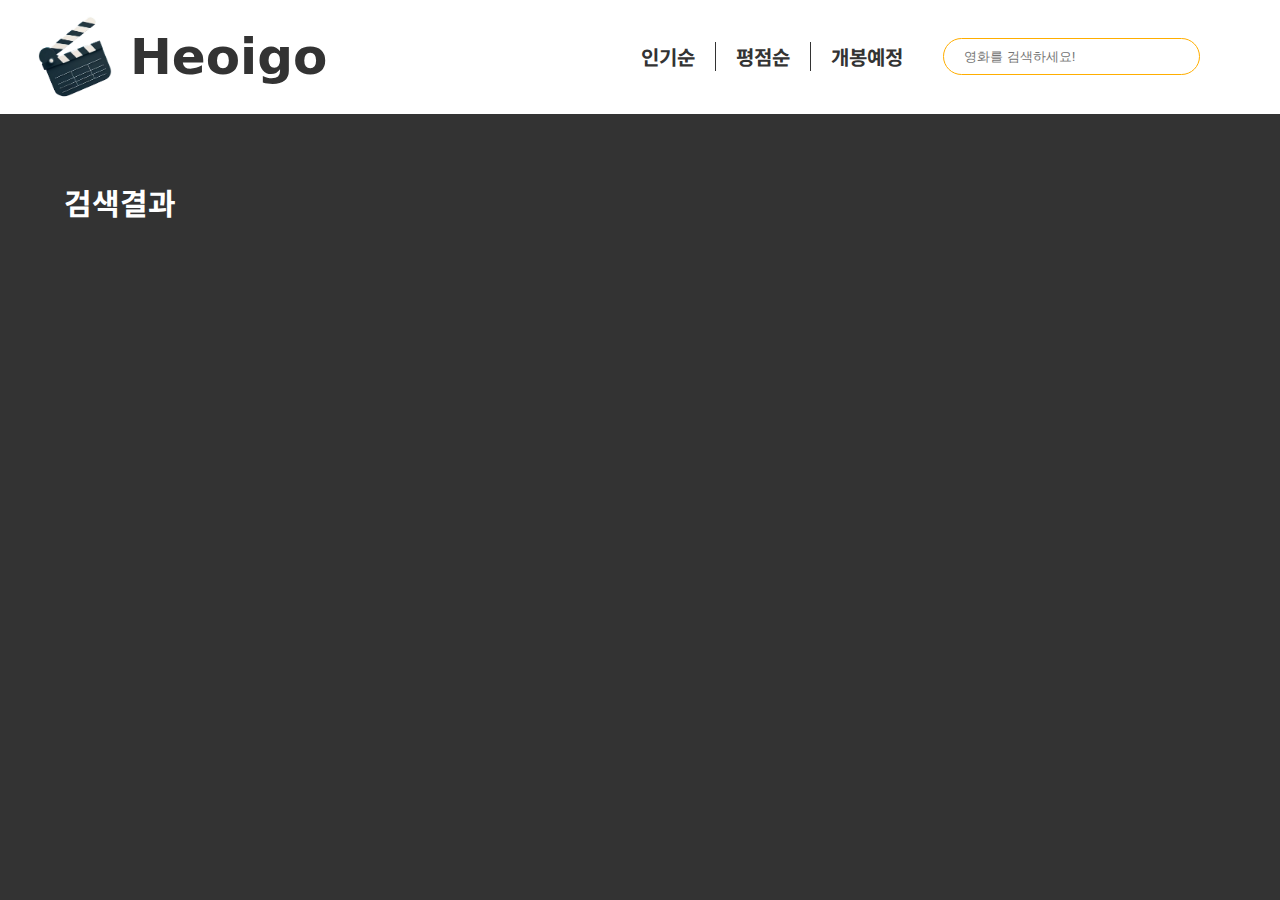
==== commit f44c19a4: "Merge pull request #15 from heoyeji/search" ====
--- a/search.html
+++ b/search.html
@@ -5,7 +5,7 @@
     <meta name="viewport" content="width=device-width, initial-scale=1.0" />
     <title>검색 결과</title>
     <link rel="stylesheet" href="css/reset.css" />
-    <link rel="stylesheet" href="css/style.css" />
+    <link rel="stylesheet" href="css/search.css" />
     <link
       rel="stylesheet"
       href="https://cdnjs.cloudflare.com/ajax/libs/font-awesome/6.5.2/css/all.min.css"
@@ -43,7 +43,11 @@
         </li>
       </ul>
     </header>
-    <div id="results"></div>
+    <h3 id="searchTitle">검색결과</h3>
+    <div id="results">
+      <!-- 영화 검색 결과가 여기에 동적으로 추가됩니다. -->
+      <a href="#" class="more-link">더보기</a>
+    </div>
     <script src="js/search.js"></script>
   </body>
 </html>
--- a/css/search.css
+++ b/css/search.css
@@ -0,0 +1,130 @@
+@charset "utf-8";
+
+body {
+  background-color: #333;
+}
+
+/* header */
+header {
+  padding: 15px 20px 15px 35px;
+  display: flex;
+  justify-content: space-between;
+  align-items: center;
+  background-color: #fff;
+}
+
+header h1 > a {
+  display: flex;
+  font-family: "Irish Grover", system-ui;
+  font-size: 50px;
+  align-items: center;
+  gap: 15px;
+}
+
+header h1 img {
+  width: 80px;
+}
+
+header ul {
+  display: flex;
+  /* gap: 20px; */
+  align-items: center;
+  font-weight: bold;
+}
+
+header li {
+  padding: 0px 20px;
+  font-size: 20px;
+}
+
+header ul li:nth-child(2) {
+  border-left: 1px solid #333;
+  border-right: 1px solid #333;
+}
+
+header ul li:nth-child(4) {
+  border: 1px solid var(--point-color-orange);
+  border-radius: 50px;
+  padding: 10px 15px 10px 20px;
+  margin: 0px 20px;
+  align-items: center;
+  display: flex;
+}
+
+header input {
+  width: 220px;
+  border: none;
+  outline: none;
+}
+
+#searchButton {
+  border: none;
+  font-size: 20px;
+  background-color: #fff;
+  color: var(--point-color-orange);
+}
+
+header .fa-user {
+  font-size: 30px !important;
+}
+h3 {
+  color: #fff;
+  position: absolute;
+  top: 20%;
+  left: 5%;
+  font-size: 30px;
+}
+#results {
+  width: 100%;
+  display: flex;
+  flex-wrap: wrap;
+}
+.movie {
+  /* 원하는 스타일 추가 */
+  border-bottom: 3px solid var(--point-color-orange);
+  padding: 10px 10px;
+  border-radius: 5px;
+  /* background-color: #fff; */
+  color: #fff;
+  display: flex;
+  width: 40%;
+  height: 500px;
+  margin: 0px auto;
+  align-items: center;
+}
+
+.movie:first-of-type {
+  margin-top: 120px;
+}
+.movie:nth-of-type(2) {
+  margin-top: 120px;
+}
+.movie:last-of-type {
+  margin-bottom: 120px;
+}
+
+.movie img {
+  max-width: 250px;
+  height: auto;
+  border-radius: 5px;
+  margin-right: 100px;
+  object-position: bottom;
+  border: 1px solid #ccc;
+}
+
+.movie h2 {
+  padding-bottom: 10px;
+  font-size: 27px;
+
+  color: var(--point-color-orange);
+  border-radius: 10px;
+}
+
+.movie p {
+  margin: 5px 0;
+  line-height: 30px;
+}
+
+.yellow {
+  color: var(--point-color-orange);
+}
